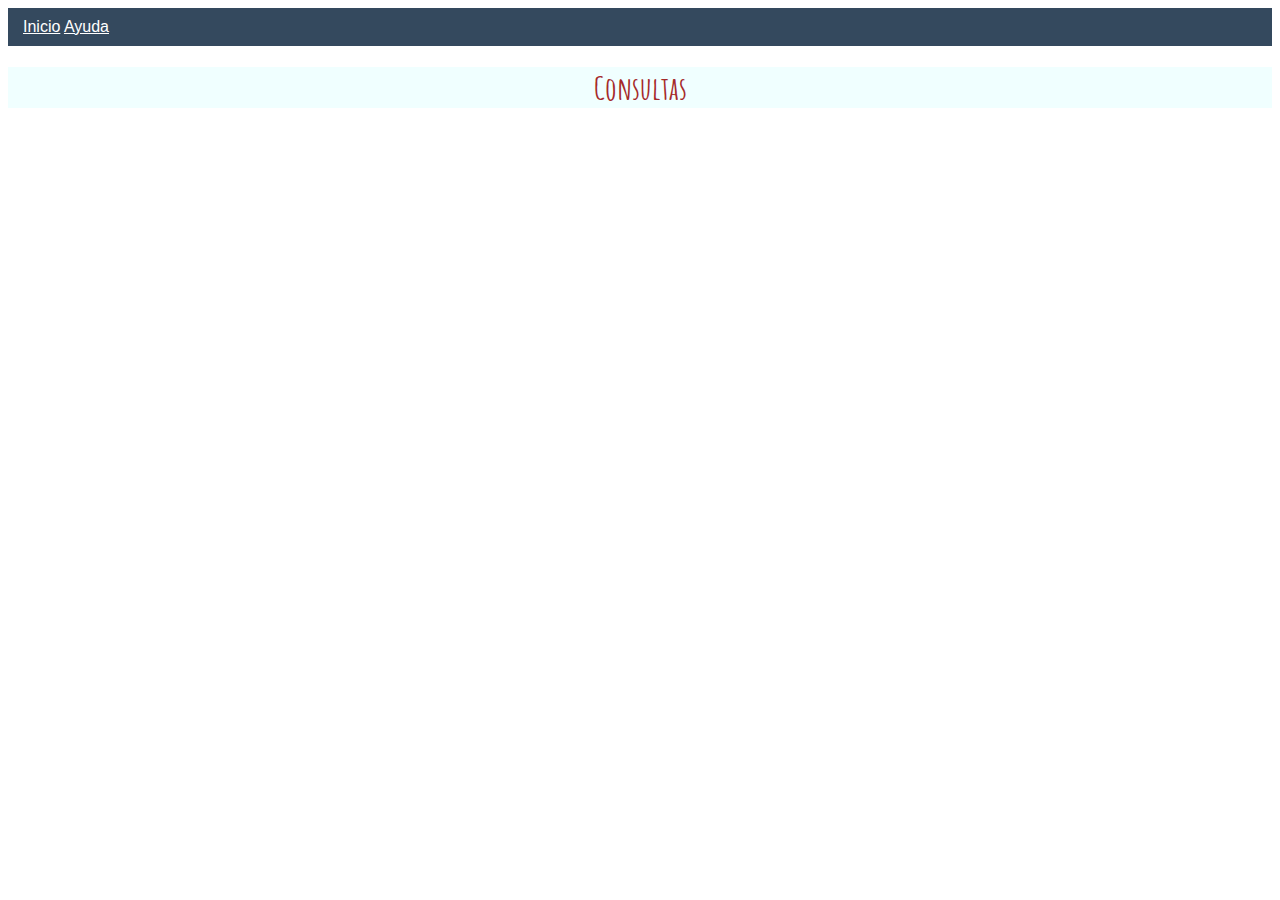
==== index.html @ 20b6da2f "Update index.html" ====
<!DOCTYPE html>
<html>
  <head>
    <meta charset="utf-8">
    <link href="https://fonts.googleapis.com/css?family=Amatic+SC" rel="stylesheet"> 
    <title>Consultas CGO Frontera</title>
  </head>
  <body>
      <header style="background-color:#34495E">
      <nav style="font-family: Helvetica, Verdana, sans-serif;padding-left:15px;padding-right:15px;padding-top:10px;padding-bottom:10px">
      <a href="#" style="color: white;">Inicio</a>
      <a href="#" style="color: white;">Ayuda</a>
    </nav>
    </header>
    <article>
    <header style="background-color:#f0ffff;text-align:center">
      <h1 style="font-family: 'Amatic SC', cursive;color:#a52a2a;">Consultas</h1>
    </header>
    </article>
  </body>
</html>
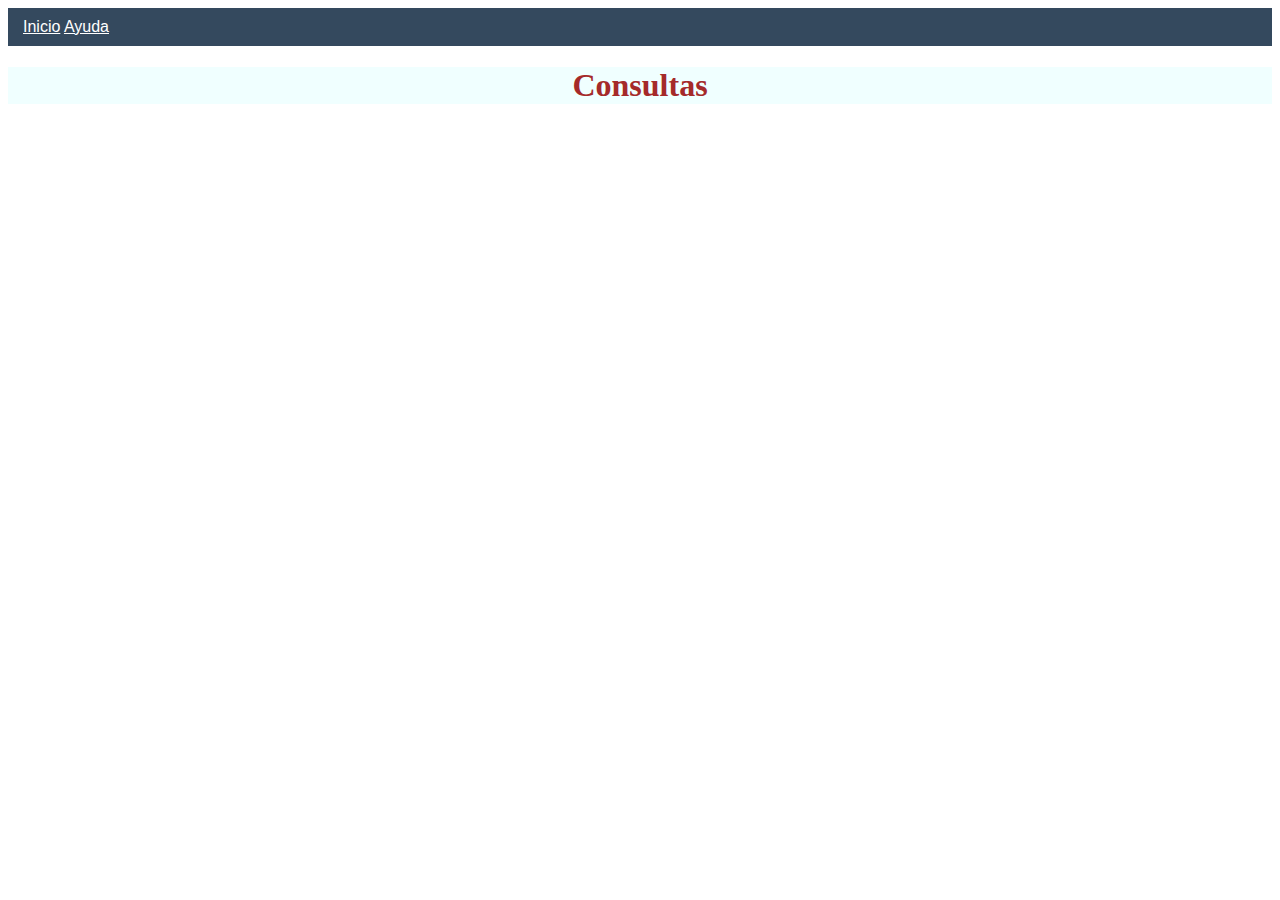
==== commit adf78516: "Update index.html" ====
--- a/index.html
+++ b/index.html
@@ -14,7 +14,7 @@
     </header>
     <article>
     <header style="background-color:#f0ffff;text-align:center">
-      <h1 style="font-family: 'Amatic SC', cursive;color:#a52a2a;">Consultas</h1>
+      <h1 style="font-family: 'Shrikhand', cursive;color:#a52a2a;">Consultas</h1>
     </header>
     </article>
   </body>
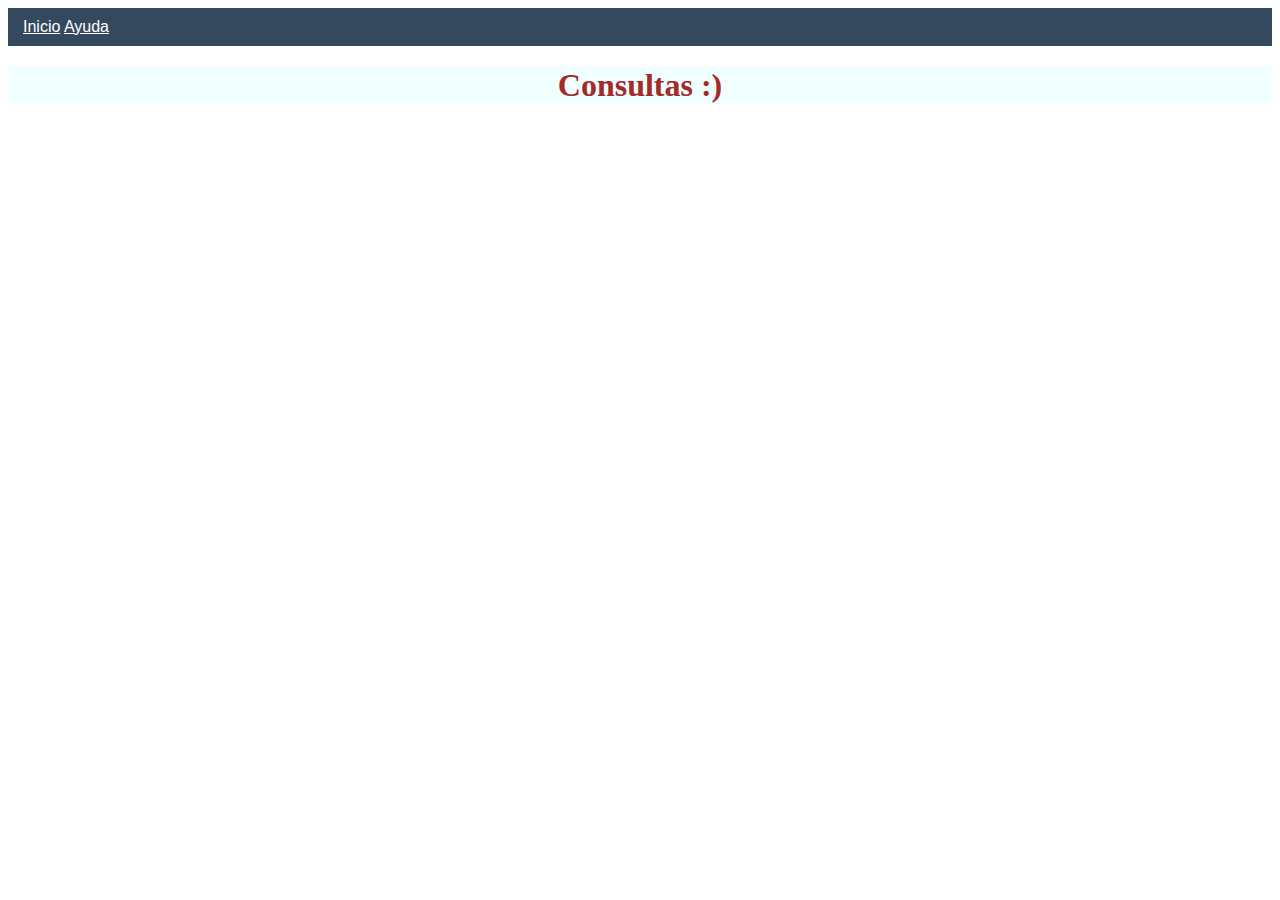
==== commit 286fca82: "agregando happy face" ====
--- a/index.html
+++ b/index.html
@@ -3,7 +3,7 @@
   <head>
     <meta charset="utf-8">
     <link href="https://fonts.googleapis.com/css?family=Amatic+SC" rel="stylesheet"> 
-    <title>Consultas CGO Frontera</title>
+    <title>Consultas CGO Frontera 2017</title>
   </head>
   <body>
       <header style="background-color:#34495E">
@@ -14,7 +14,7 @@
     </header>
     <article>
     <header style="background-color:#f0ffff;text-align:center">
-      <h1 style="font-family: 'Shrikhand', cursive;color:#a52a2a;">Consultas</h1>
+      <h1 style="font-family: 'Shrikhand', cursive;color:#a52a2a;">Consultas :)</h1>
     </header>
     </article>
   </body>
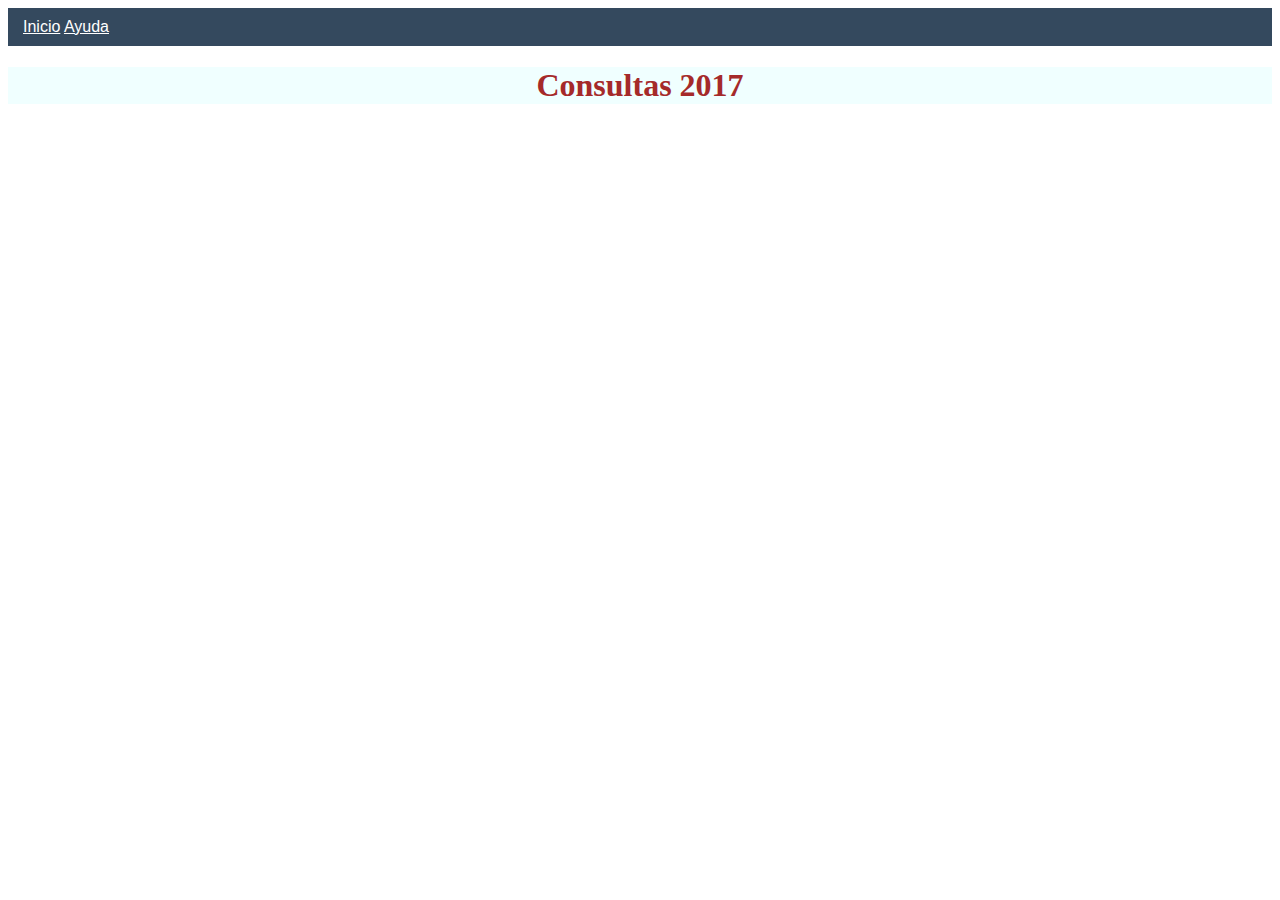
==== commit 53583d15: "agregando happy face3" ====
--- a/index.html
+++ b/index.html
@@ -14,7 +14,7 @@
     </header>
     <article>
     <header style="background-color:#f0ffff;text-align:center">
-      <h1 style="font-family: 'Shrikhand', cursive;color:#a52a2a;">Consultas :)</h1>
+      <h1 style="font-family: 'Shrikhand', cursive;color:#a52a2a;">Consultas 2017</h1>
     </header>
     </article>
   </body>
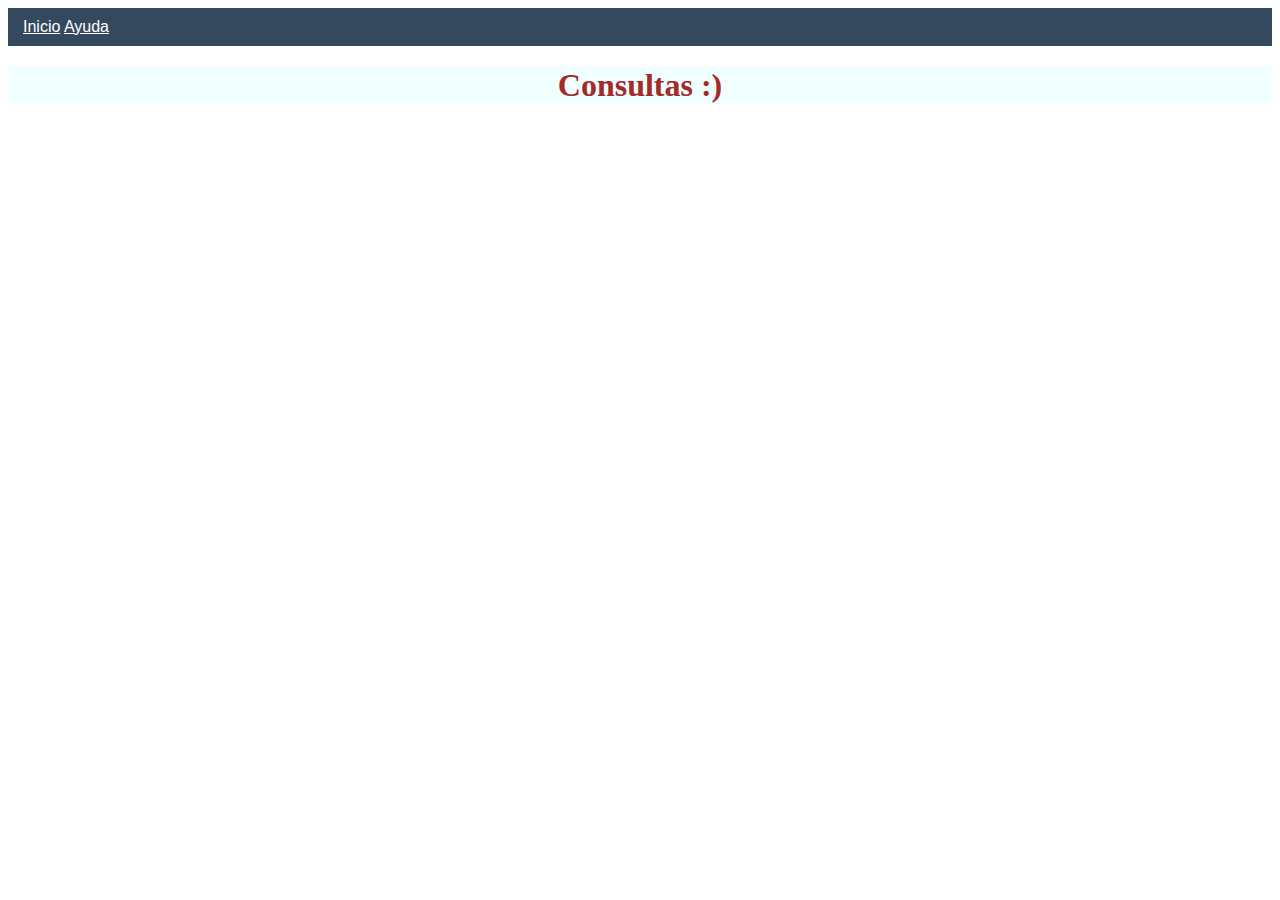
==== commit 0393bfc1: "agregando happy face4" ====
--- a/index.html
+++ b/index.html
@@ -14,7 +14,7 @@
     </header>
     <article>
     <header style="background-color:#f0ffff;text-align:center">
-      <h1 style="font-family: 'Shrikhand', cursive;color:#a52a2a;">Consultas 2017</h1>
+      <h1 style="font-family: 'Shrikhand', cursive;color:#a52a2a;">Consultas :)</h1>
     </header>
     </article>
   </body>
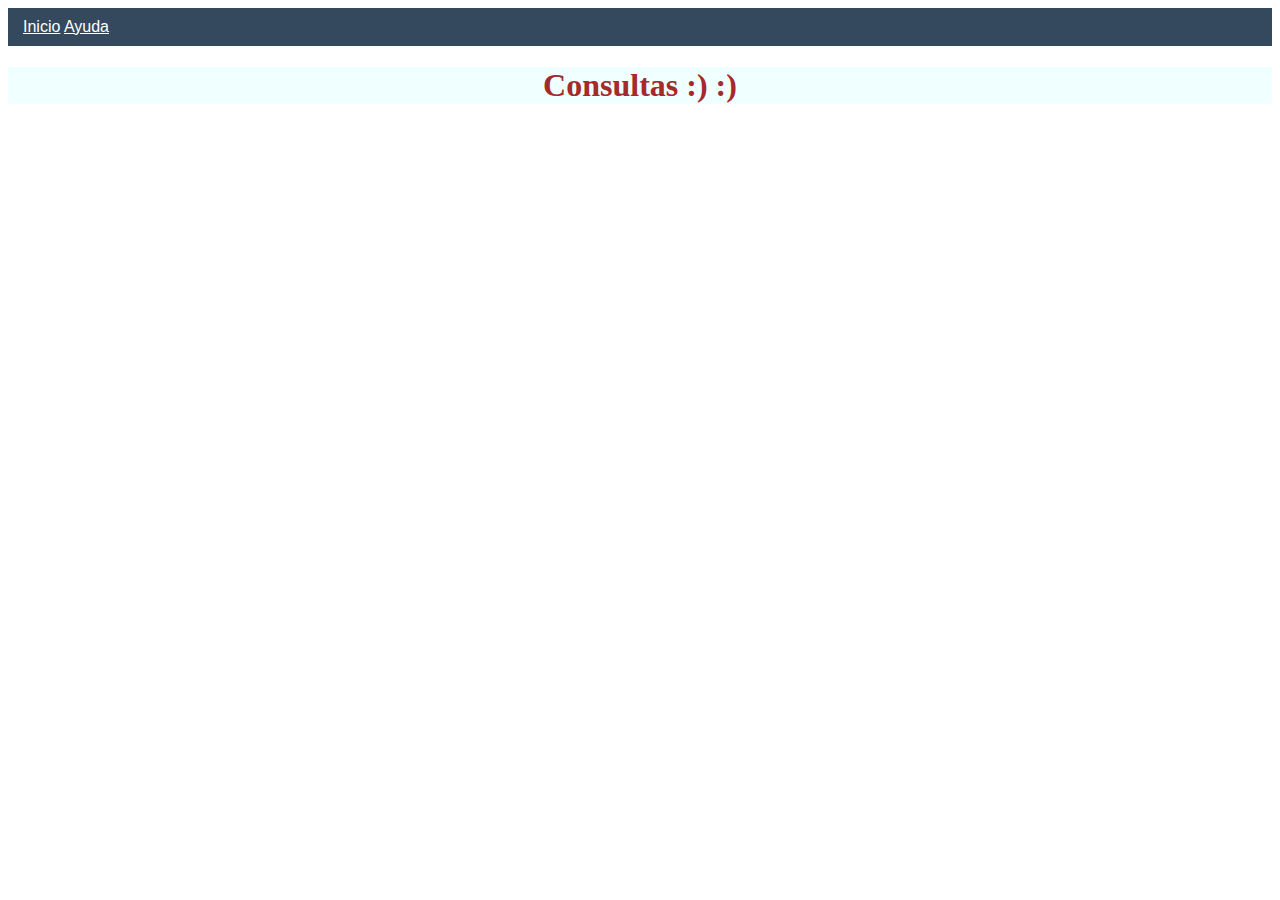
==== commit 9f1d48a7: "agregando happy face6" ====
--- a/index.html
+++ b/index.html
@@ -14,7 +14,7 @@
     </header>
     <article>
     <header style="background-color:#f0ffff;text-align:center">
-      <h1 style="font-family: 'Shrikhand', cursive;color:#a52a2a;">Consultas :)</h1>
+       <h1 style="font-family: 'Shrikhand', cursive;color:#a52a2a;">Consultas :) :)</h1>
     </header>
     </article>
   </body>
